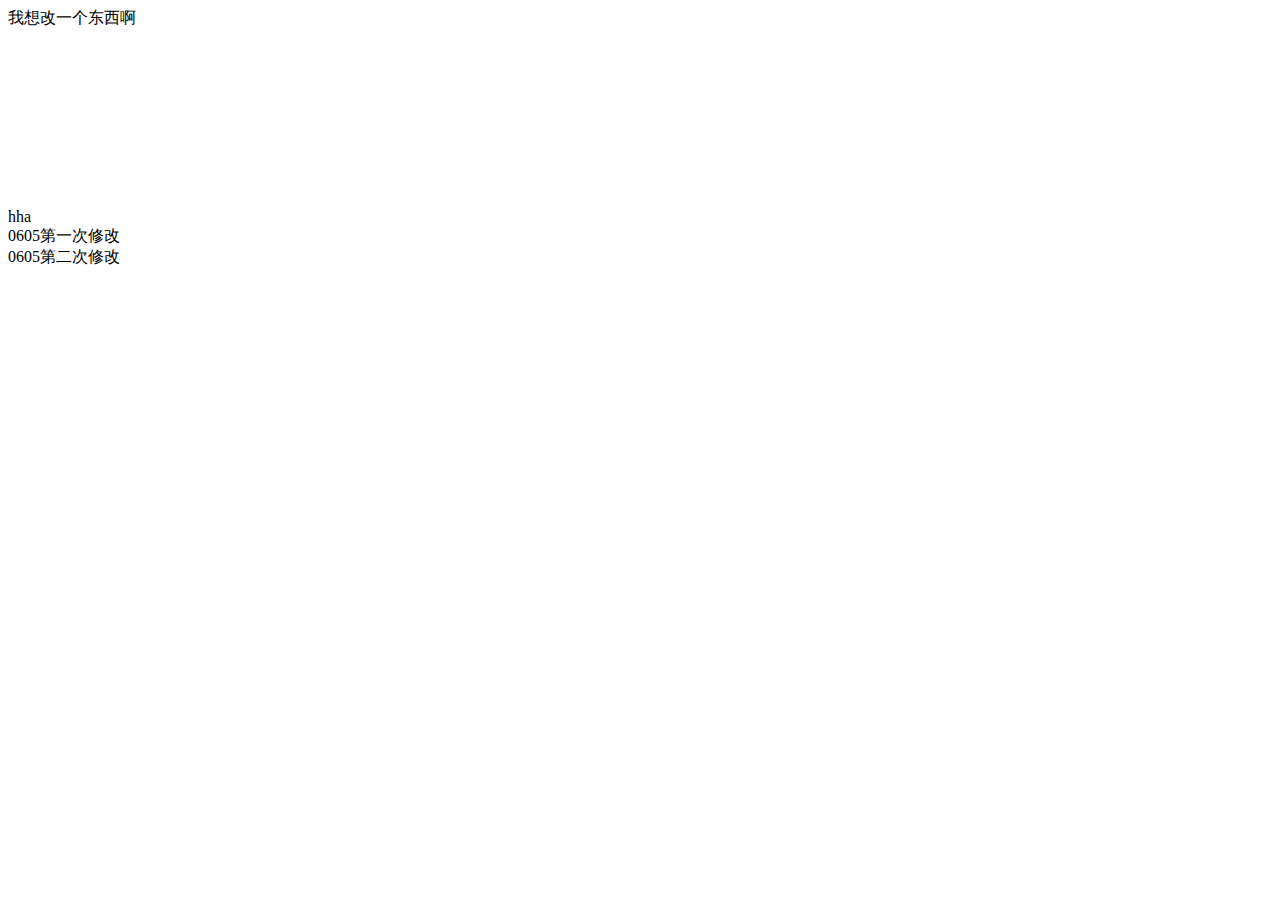
==== 001.html @ bd1fc361 "6月5号第二次修改" ====
<!DOCTYPE html>
<html lang="en">

<head>
    <meta charset="UTF-8">
    <meta name="viewport" content="width=device-width, initial-scale=1.0">
    <meta http-equiv="X-UA-Compatible" content="ie=edge">
    <title>Document</title>
    <link rel="stylesheet" href="001.css">
</head>

<body>
    <na class="nav"></na>
    <div><span class="fa-layers">

            </${1:span>
    </div>
    <div class="nav">我想改一个东西啊</div>
    <div>
        hha 
    </div>
    <div>0605第一次修改</div>
    <div>0605第二次修改</div>
</body>

</html>
---- 001.css ----
.ha{
    background:#ff0095;
}
.nav{
    width:200px;
    height:200px;
}
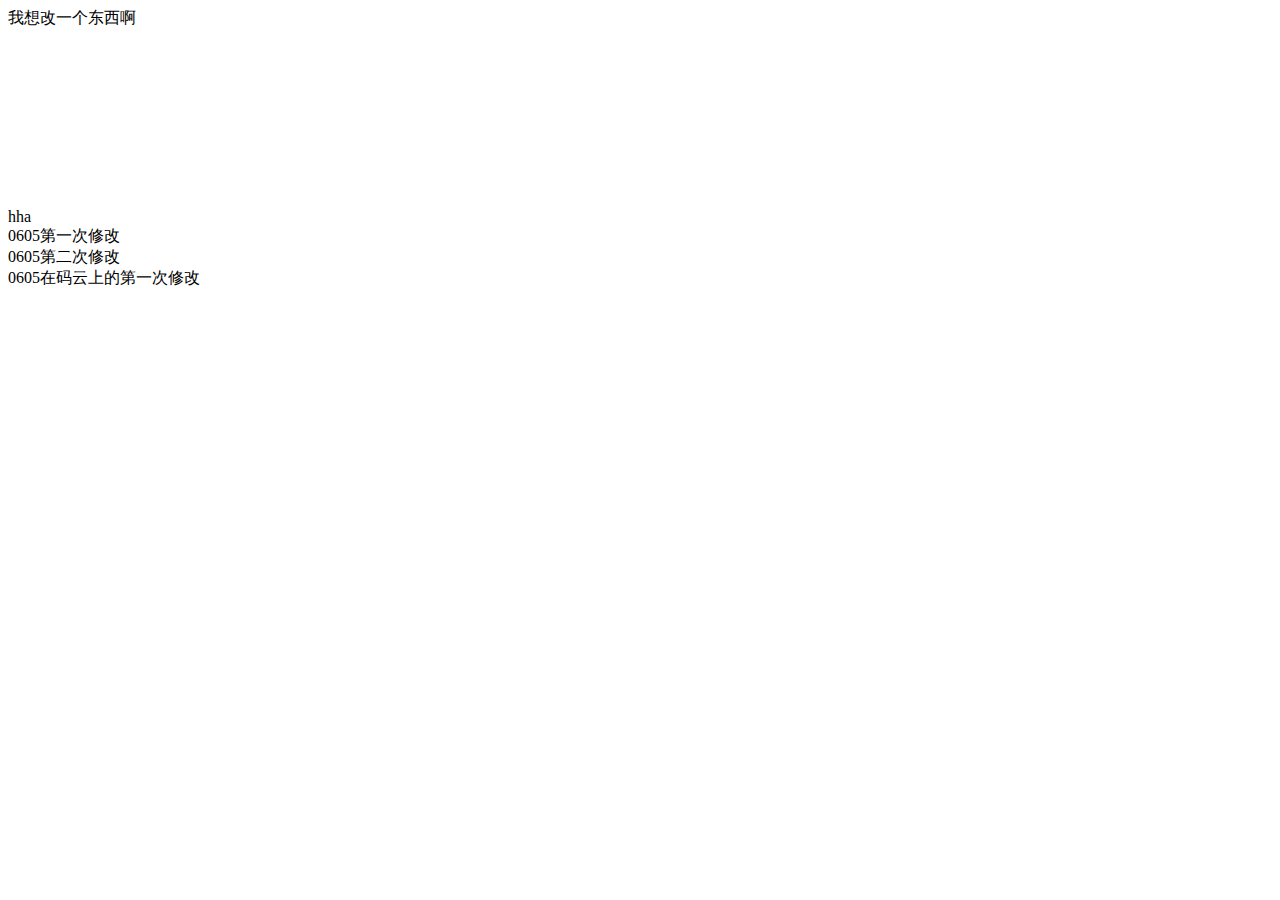
==== commit 549838f4: "在码云的第一次修改" ====
--- a/001.html
+++ b/001.html
@@ -21,6 +21,7 @@
     </div>
     <div>0605第一次修改</div>
     <div>0605第二次修改</div>
+    <div>0605在码云上的第一次修改</div>
 </body>
 
 </html>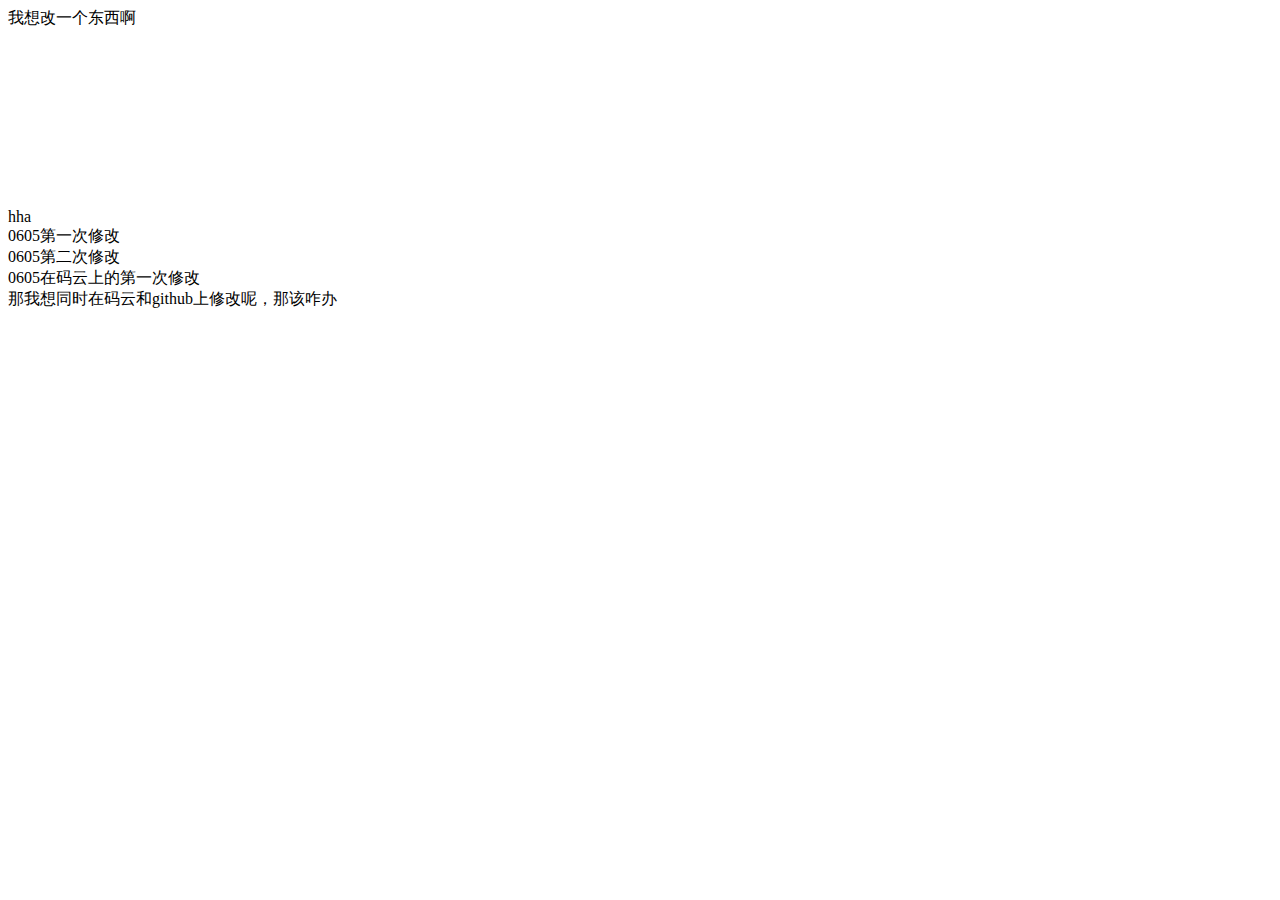
==== commit d06e77a2: "同时在码云和github上修改" ====
--- a/001.html
+++ b/001.html
@@ -22,6 +22,7 @@
     <div>0605第一次修改</div>
     <div>0605第二次修改</div>
     <div>0605在码云上的第一次修改</div>
+    <div>那我想同时在码云和github上修改呢，那该咋办</div>
 </body>
 
 </html>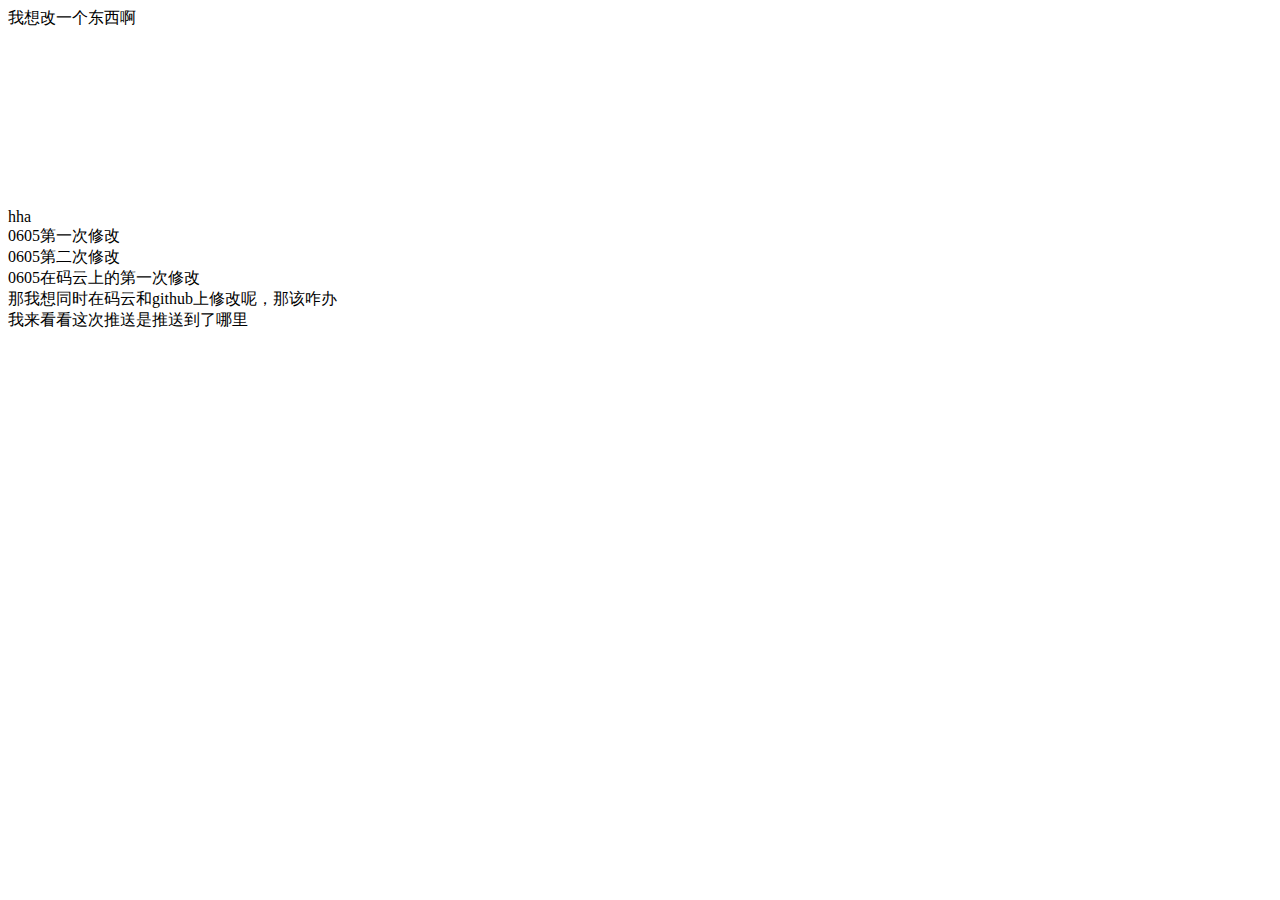
==== commit c7de7830: "0605看这次在vscode中推送是推到哪里的" ====
--- a/001.html
+++ b/001.html
@@ -23,6 +23,7 @@
     <div>0605第二次修改</div>
     <div>0605在码云上的第一次修改</div>
     <div>那我想同时在码云和github上修改呢，那该咋办</div>
+    <div>我来看看这次推送是推送到了哪里</div>
 </body>
 
 </html>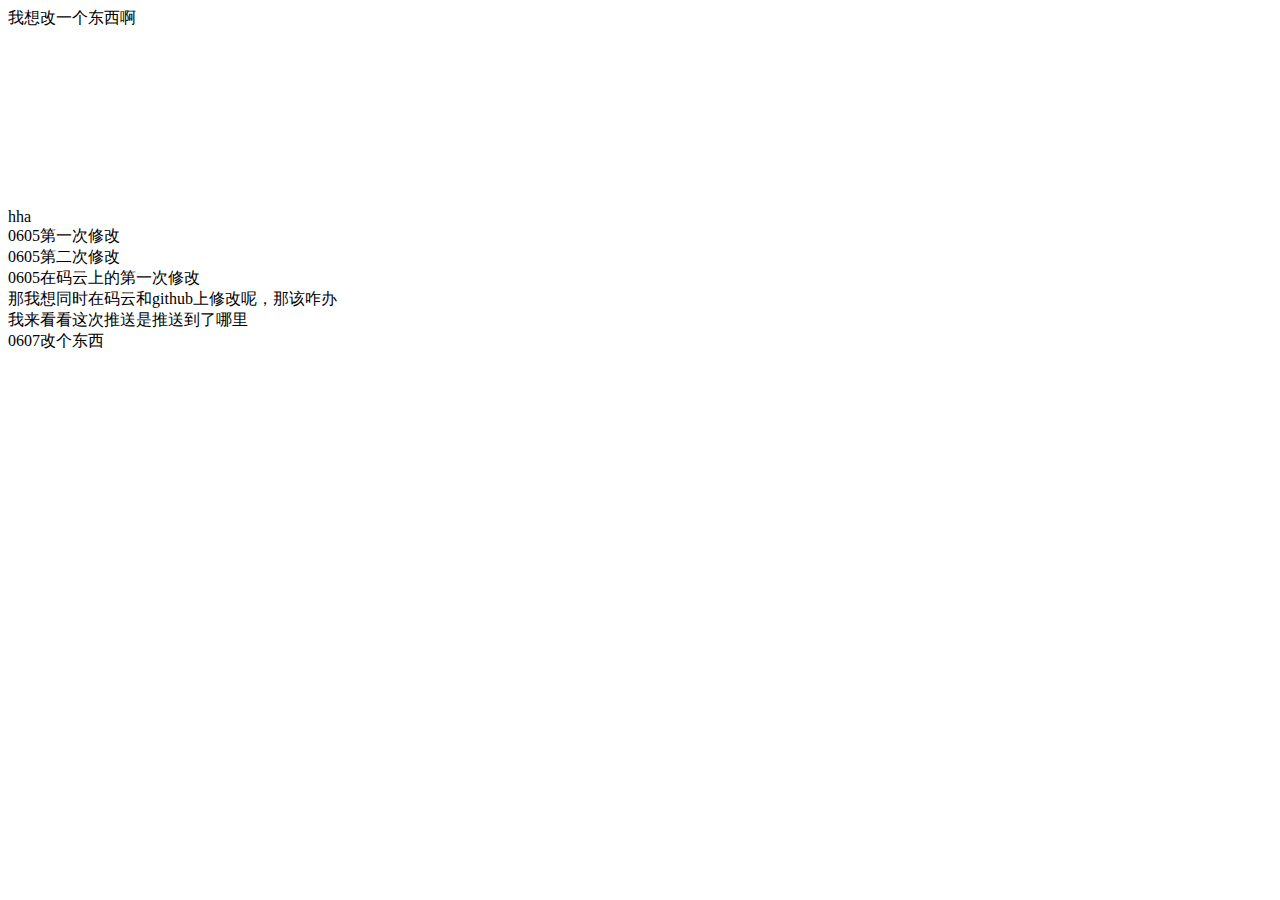
==== commit 339bdec6: "6月7号第一次修改" ====
--- a/001.html
+++ b/001.html
@@ -24,6 +24,7 @@
     <div>0605在码云上的第一次修改</div>
     <div>那我想同时在码云和github上修改呢，那该咋办</div>
     <div>我来看看这次推送是推送到了哪里</div>
+    <div>0607改个东西</div>
 </body>
 
 </html>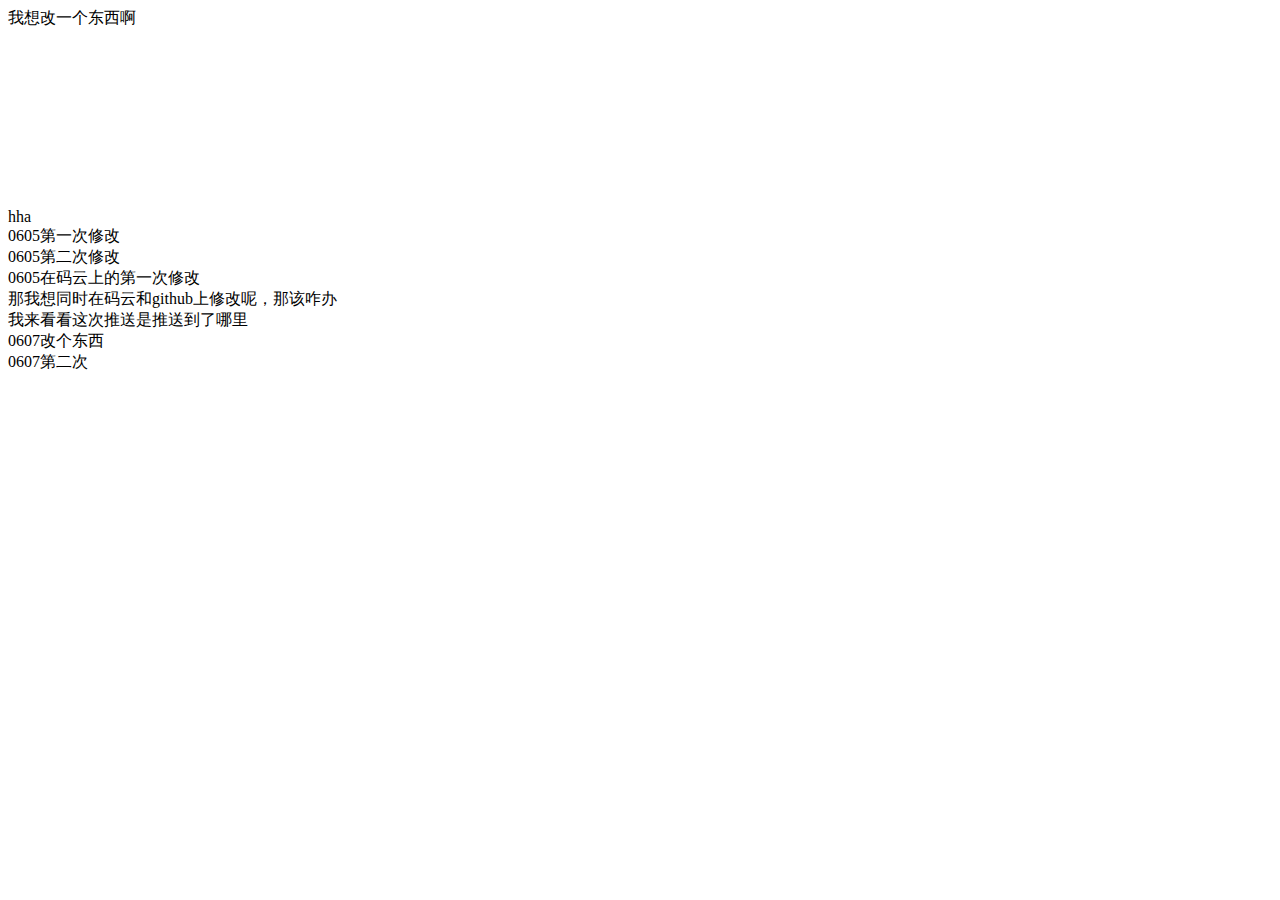
==== commit 77d56efa: "6月7号第二次修改" ====
--- a/001.html
+++ b/001.html
@@ -25,6 +25,7 @@
     <div>那我想同时在码云和github上修改呢，那该咋办</div>
     <div>我来看看这次推送是推送到了哪里</div>
     <div>0607改个东西</div>
+    <div>0607第二次</div>
 </body>
 
 </html>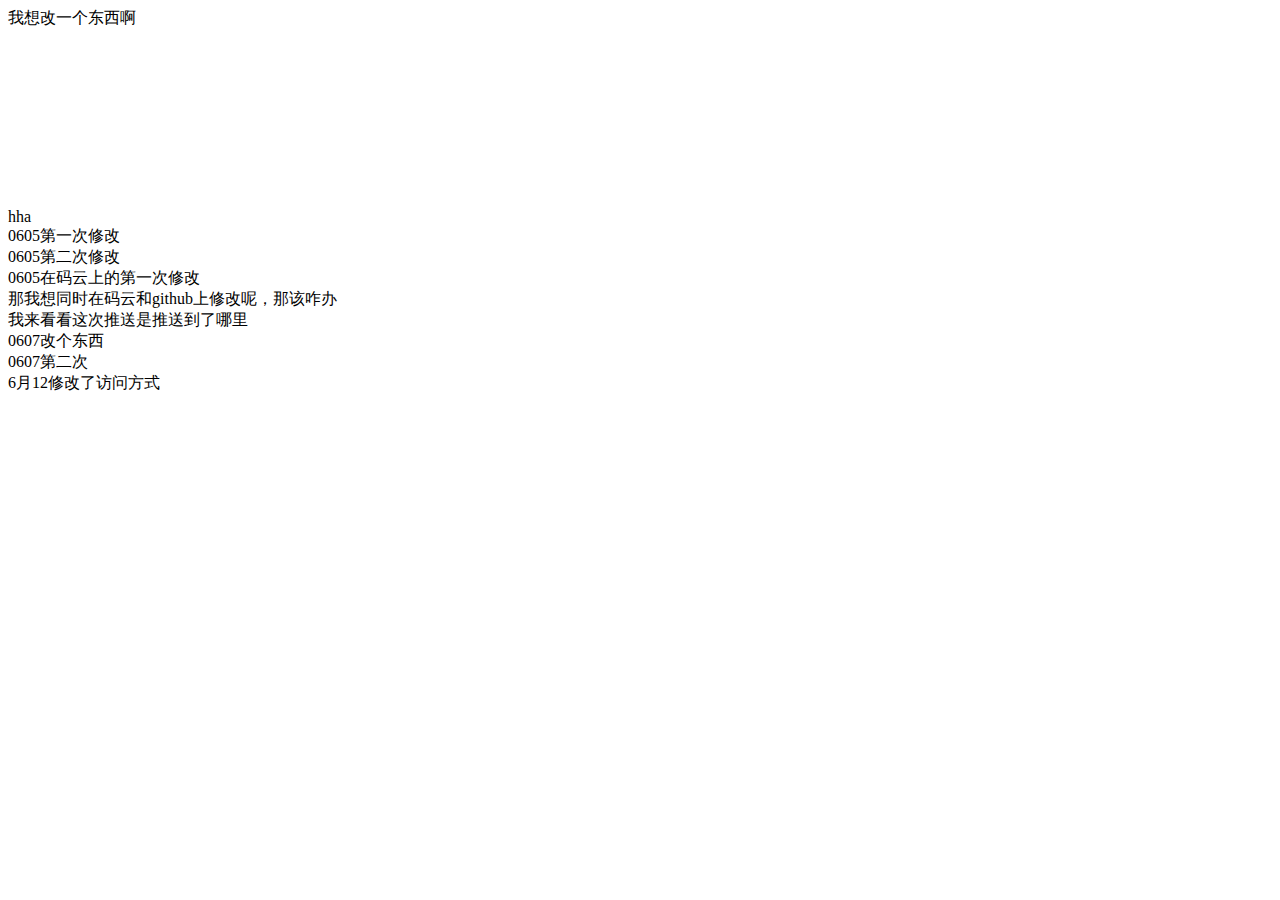
==== commit f02cd766: "12号修改了访问的方式" ====
--- a/001.html
+++ b/001.html
@@ -26,6 +26,7 @@
     <div>我来看看这次推送是推送到了哪里</div>
     <div>0607改个东西</div>
     <div>0607第二次</div>
+    <div>6月12修改了访问方式</div>
 </body>
 
 </html>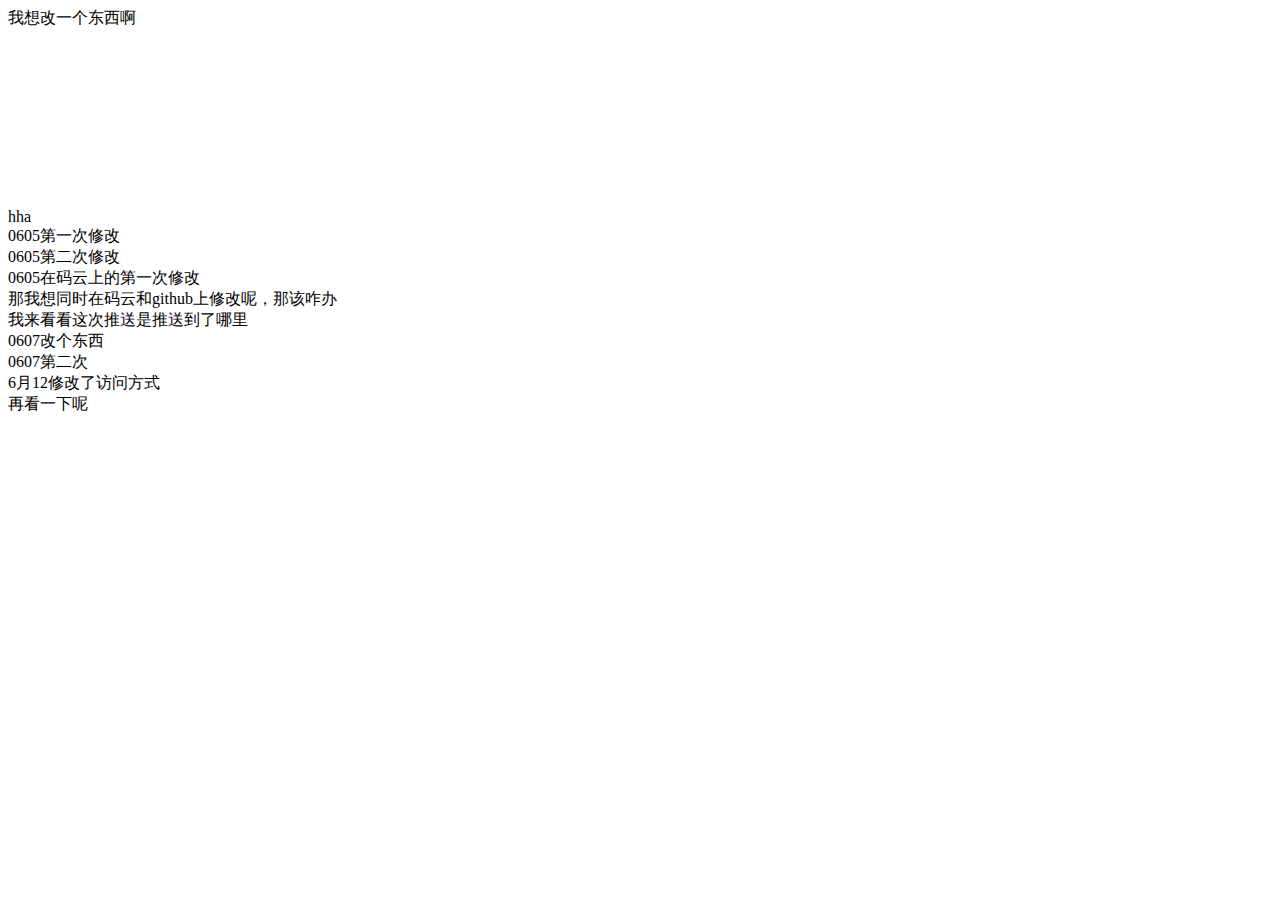
==== commit a0ce5a09: "现在应该可以了" ====
--- a/001.html
+++ b/001.html
@@ -27,6 +27,7 @@
     <div>0607改个东西</div>
     <div>0607第二次</div>
     <div>6月12修改了访问方式</div>
+    <div>再看一下呢</div>
 </body>
 
 </html>